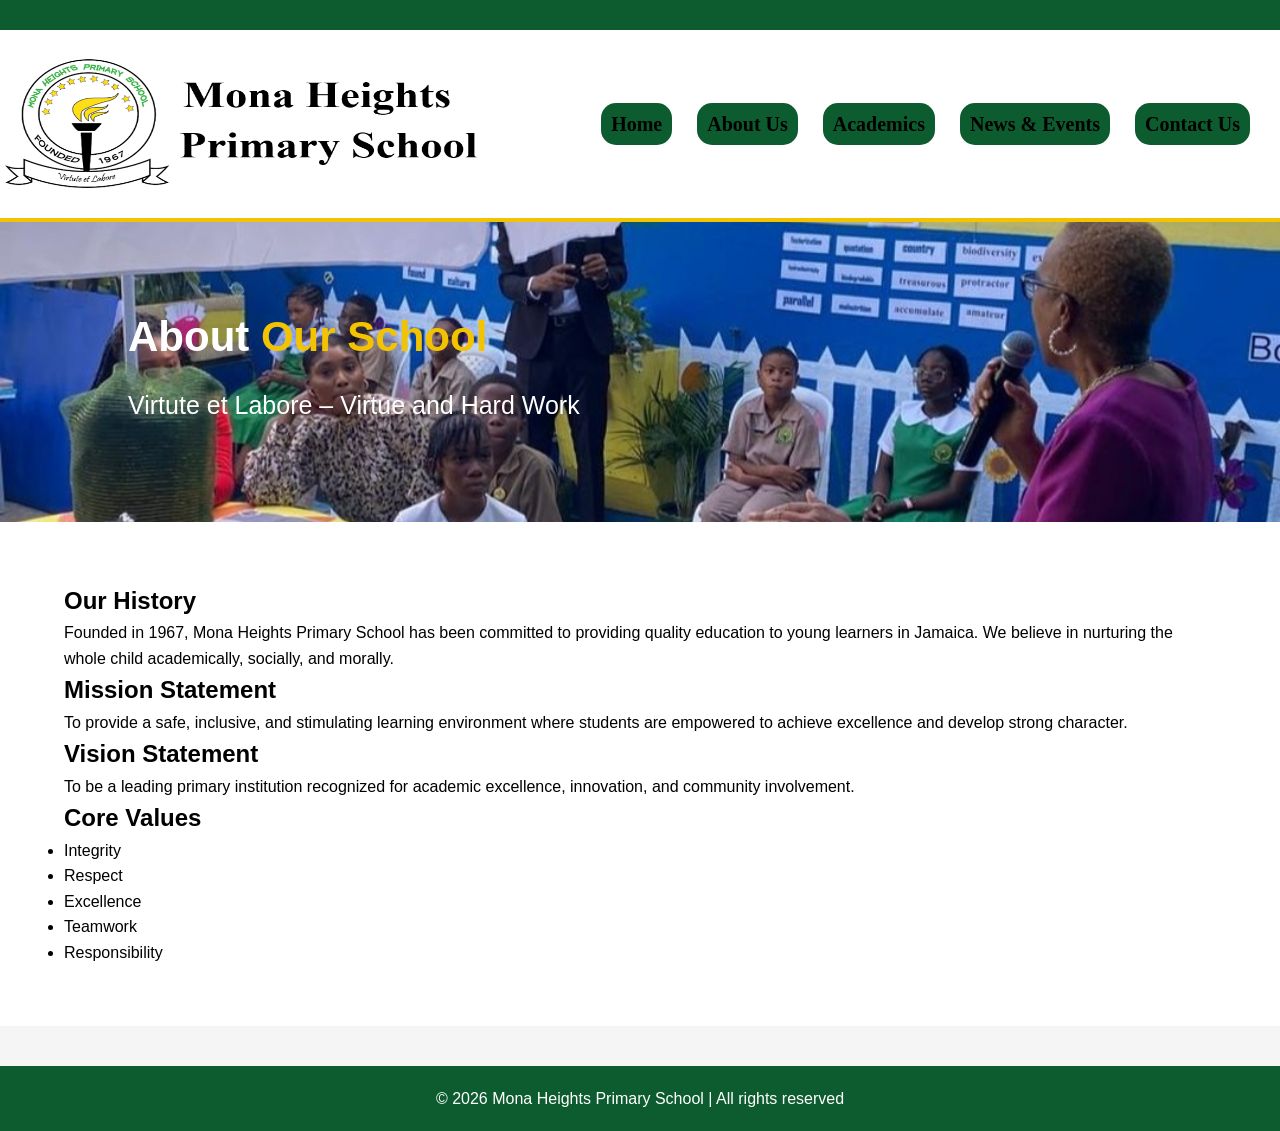
==== about_us.html @ 0efb8c33 "The Biginning of Group 4 Website - Mona Heights Primary" ====
<!DOCTYPE html>
<html lang="en">
<head>
    <meta charset="UTF-8">
    <meta name="viewport" content="width=device-width, initial-scale=1.0">
    <title>About Us</title>
    <link rel="stylesheet" href="css_stylesheets/site.css">
</head>
<body>
    <!-- Top Bar Name -->
    <div class="top-bar">
    </div>
        </div>
    <!-- Navigation -->
    <header>
        <div class="navbar-container">
            <div class="logo">
                <img src="images/School_logo.png" alt="Mona Heights Logo" id="logo" />
            </div>
            <nav>
                <ul>
                    <li><a href="index.html">Home</a></li>
                    <li><a href="about_us.html">About Us</a></li>
                    <li><a href="academics.html">Academics</a></li>
                    <li><a href="news_events.html">News & Events</a></li>
                    <li><a href="contact_us.html">Contact Us</a></li>
                </ul>
            </nav >
        </div>
    </header>

   <section class="hero" style="height:300px;">
    <div class="hero-content">
        <h1>About <span>Our School</span></h1>
        <p>Virtute et Labore – Virtue and Hard Work</p>
    </div>
</section>

<!-- Content -->
<section class="academic">
    <div class="container">
        <h2>Our History</h2>
        <p>
            Founded in 1967, Mona Heights Primary School has been committed to 
            providing quality education to young learners in Jamaica. 
            We believe in nurturing the whole child academically, socially, 
            and morally.
        </p>

        <h2>Mission Statement</h2>
        <p>
            To provide a safe, inclusive, and stimulating learning environment 
            where students are empowered to achieve excellence and develop 
            strong character.
        </p>

        <h2>Vision Statement</h2>
        <p>
            To be a leading primary institution recognized for academic excellence, 
            innovation, and community involvement.
        </p>

        <h2>Core Values</h2>
        <ul>
            <li>Integrity</li>
            <li>Respect</li>
            <li>Excellence</li>
            <li>Teamwork</li>
            <li>Responsibility</li>
        </ul>
    </div>
</section>

<footer>
    <p>© 2026 Mona Heights Primary School | All rights reserved</p>
</footer> 
    
</body>
</html>
---- css_stylesheets/site.css ----
* {
    margin: 0;
    padding: 0;
    box-sizing: border-box;
}

body {
    font-family: Arial, sans-serif;
    line-height: 1.6;
    background-color: #f5f5f5;
}

.container {
    
    width: 90%;
    max-width: 1200px;
    margin: 0 auto;
}

.top-bar {
    background: #0d5c2f;
    font-family:'Times New Roman', Times, serif;
    color: white;
    padding: 15px 0;
    font-size: 18px;
}

.top-bar .container {
    display: flex;
    justify-content: space-between;
}

.school-name {
    padding: 20px;
    font-size:28px;
    font-weight: bold;
    align-items: center;
}

header {
    background: white;
    padding: 15px 0;
    border-bottom: 4px solid #f4c300;
}

.navbar-container {
    display: flex;
    align-items: center;
    justify-content: space-between;
    font-family:'Times New Roman', Times, serif;
}

.logo img {

    height: 150px;
    width: 500px;
}

nav ul {
    list-style: none;
    display: flex;
    gap: 25px;
    padding-right: 30px;
}

nav ul li a {
    background:#0d5c2f;
    border-radius: 15px;
    padding: 10px 10px;
    font-size: 20px;
    text-decoration: none;
    color:black;
    font-weight: bold;
    transition: color 0.3s ease;
    }

nav ul li a::after {
    content: "";
    position: absolute;
    width: 0%;
    height: 3px;
    left: 0;
    bottom: -5px;
    background: #f4c300;
    transition: width 0.3s ease;
}

nav ul li a:hover {
    color: #f4c300;
}

nav ul li a:hover::after {
    width: 100%;
}

.hero {
    background: url('../images/reading_zone.jpg') no-repeat center center/cover;
    color: white;
    height: 500px;
    display: flex;
    align-items: center;
}

.hero-content {
    margin-left: 10%;
}

.hero h1 {
    font-size: 42px;
}

.hero h1 span {
    color: #f4c300;
}

.hero p {
    margin: 15px 0;
    font-size: 25px;
    font-family:'Gill Sans', 'Gill Sans MT', Calibri, 'Trebuchet MS', sans-serif;
}

.quick-links, .highlights {
    display: flex;
    gap: 20px;
    margin: 50px auto;
}

.card {
    background: #0d5c2f;
    color: white;
    padding: 25px;
    flex: 1;
    border-radius: 8px;
    box-shadow: 0 4px 8px rgba(0,0,0,0.2);
}

.card h3 {
    margin-bottom: 10px;
    color: #f4c300;
}

.academic {
    background: white;
    padding: 60px 0;
}

.academic-content {
    display: flex;
    gap: 40px;
    align-items: center;
}

.academic h2 [
    color: #0d5c2f;
    margin-bottom: 20px;
]

.academic p {
    margin-bottom: 20px;
}

.academic img {
    width: 100%;
    border-radius: 10px;
}

footer {
    background: #0d5c2f;
    color: white;
    text-align: center;
    padding: 20px 0;
    margin-top: 40px;
}

form input, form textarea {
    width: 100%;
    padding: 10px;
    border-radius: 5px;
    border: 1px solid #ccc;
}

form input:focus, form textarea:focus {
    outline: none;
    border: 2px solid #0d5c2f;
}
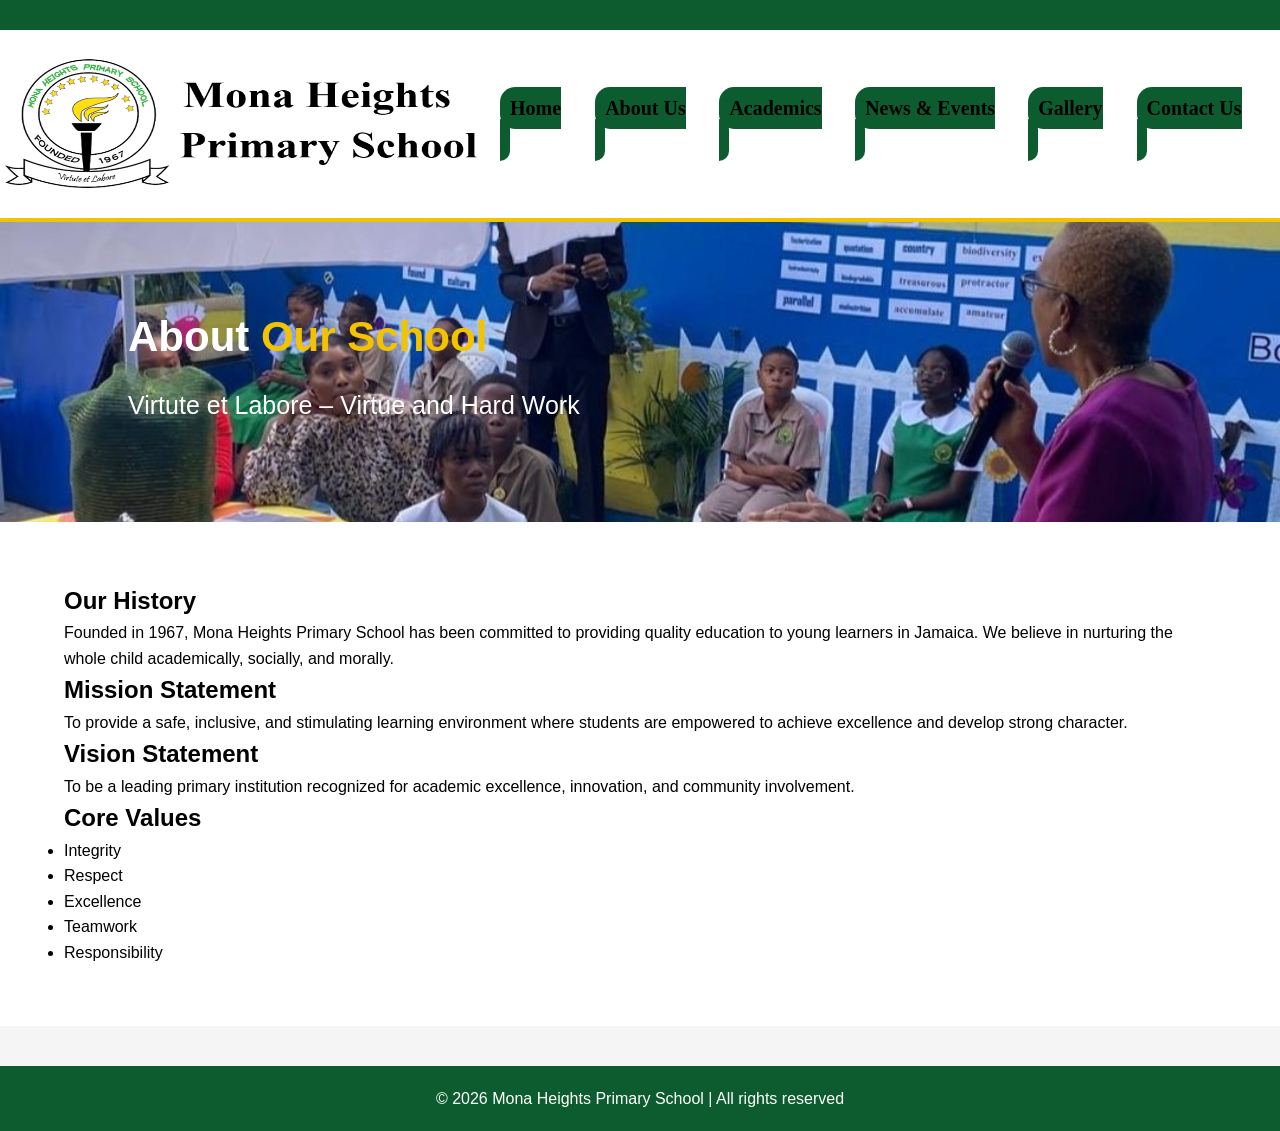
==== commit 1f254824: "created gallery.html and updated tabs" ====
--- a/about_us.html
+++ b/about_us.html
@@ -23,6 +23,7 @@
                     <li><a href="about_us.html">About Us</a></li>
                     <li><a href="academics.html">Academics</a></li>
                     <li><a href="news_events.html">News & Events</a></li>
+                      <li><a href="gallery.html">Gallery</a></li>
                     <li><a href="contact_us.html">Contact Us</a></li>
                 </ul>
             </nav >
